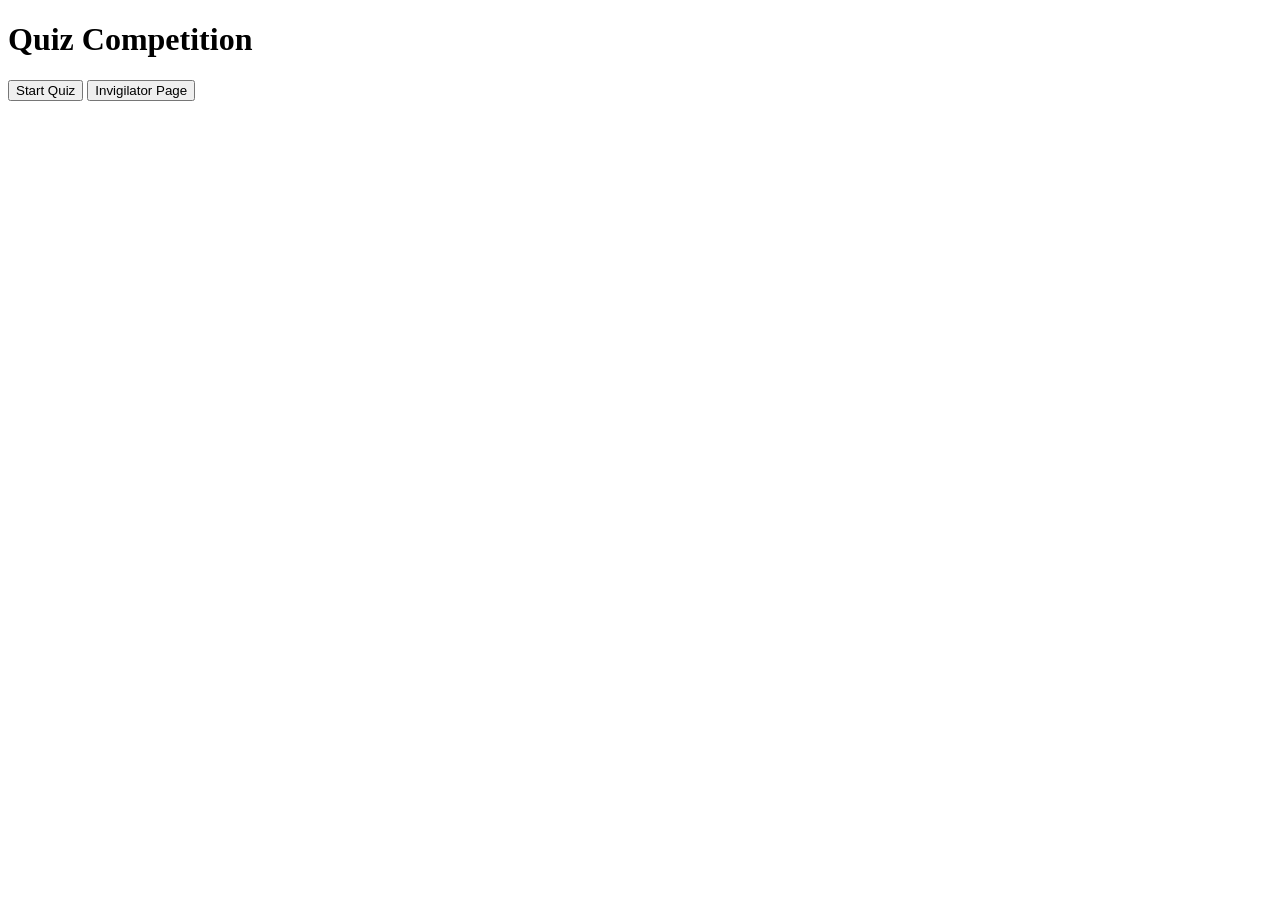
==== New/frontend/index.html @ 54d2f044 "Add files via upload" ====
<!DOCTYPE html>
<html>
<head>
<title>Quiz Competition</title>
<link rel="stylesheet" href="/css/style.css">
</head>

<body>

<div class="container">

<h1>Quiz Competition</h1>

<div class="buttons">

<button onclick="location.href='quiz.html'" class="btn">
Start Quiz
</button>

<button onclick="location.href='invigilator.html'" class="btn admin">
Invigilator Page
</button>

</div>

</div>
<script src="/js/sccript.js"></script>
</body>
</html>
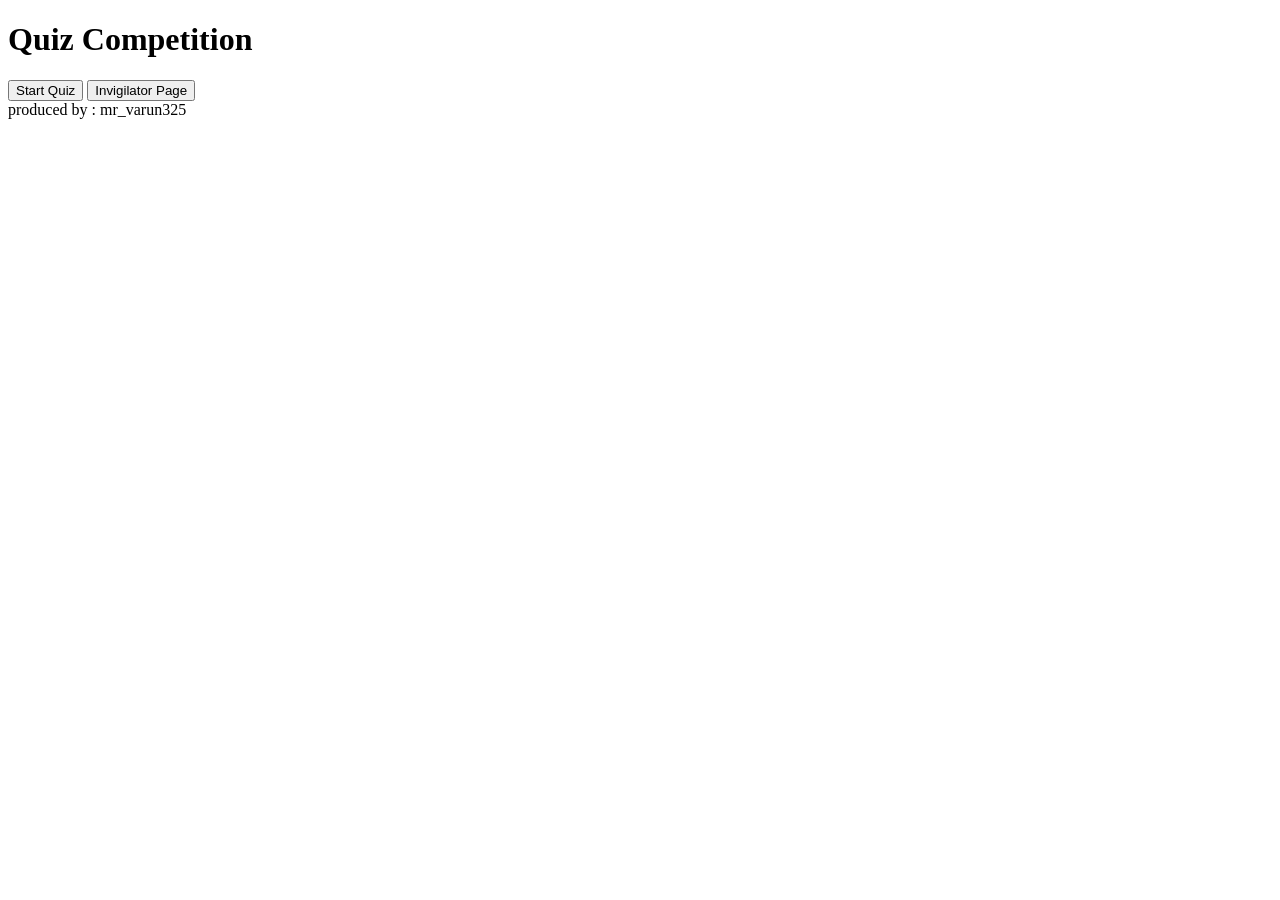
==== commit 9b8d8f55: "Update quiz features and fixes" ====
--- a/New/frontend/index.html
+++ b/New/frontend/index.html
@@ -1,29 +1,35 @@
 <!DOCTYPE html>
 <html>
+
 <head>
-<title>Quiz Competition</title>
-<link rel="stylesheet" href="/css/style.css">
+    <title>Quiz Competition</title>
+    <link rel="stylesheet" href="/css/style.css">
 </head>
 
 <body>
 
-<div class="container">
+    <div class="container">
 
-<h1>Quiz Competition</h1>
+        <h1>Quiz Competition</h1>
 
-<div class="buttons">
+        <div class="buttons">
 
-<button onclick="location.href='quiz.html'" class="btn">
-Start Quiz
-</button>
+            <button onclick="location.href='quiz.html'" class="btn">
+                Start Quiz
+            </button>
 
-<button onclick="location.href='invigilator.html'" class="btn admin">
-Invigilator Page
-</button>
+            <button onclick="location.href='invigilator.html'" class="btn admin">
+                Invigilator Page
+            </button>
 
-</div>
+        </div>
 
-</div>
-<script src="/js/sccript.js"></script>
+
+    </div>
+    <footer class="footer">
+        produced by : mr_varun325
+    </footer>
+    <script src="/js/sccript.js"></script>
 </body>
+
 </html>
